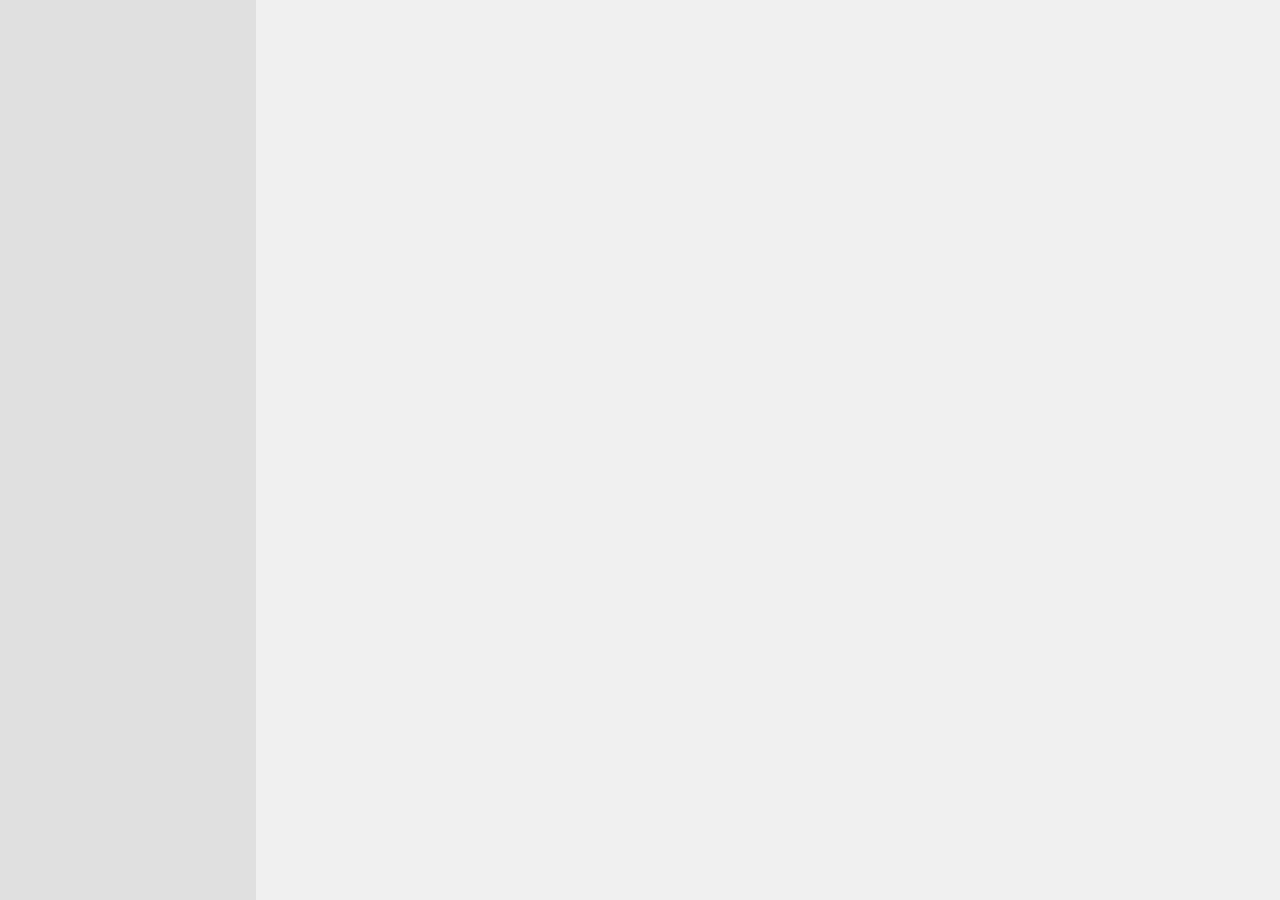
==== index.html @ 3f86323c "Web interface" ====
<!DOCTYPE html>
<html lang="en">
<head>
    <meta charset="UTF-8">
    <meta name="viewport" content="width=device-width, initial-scale=1.0">
    <title>Project Gallery</title>
    <link rel="stylesheet" href="styles.css">
</head>
<body>
    <div class="container">
        <div class="year-selector">
            <ul id="yearList"></ul>
        </div>
        <div class="project-display">
            <div id="projectGrid" class="grid"></div>
        </div>
    </div>
    <script src="script.js"></script>
</body>
</html>
---- styles.css ----
body {
    margin: 0;
    font-family: Arial, sans-serif;
}

.container {
    display: flex;
    height: 100vh;
}
.yearList {
    height: 100vh;
}

.year-selector {
    width: 20%;
    background-color: #e0e0e0;
    overflow: hidden;
    height: 100vh;
    display: flex;
    align-items: center;
    position: relative;
}

.year-selector ul {
    list-style: none;
    padding: 0;
    margin: 0;
    position: absolute;
    top: 50%; /* Center ul within the container */
    transform: translateY(-80%);
    width: 100%;
}

.year-selector li {
    margin: 10px 0;
    font-size: 18px;
    transition: transform 0.3s, font-size 0.3s, color 0.3s, opacity 0.3s;
    cursor: pointer;
    text-align: center;
    width: 100%;
}

.year-selector li.active {
    font-size: 24px;
    font-weight: bold;
    color: #000;
    opacity: 1;
}

.year-selector li:not(.active) {
    color: #999;
    opacity: 0.5;
    transform: scale(0.8);
}

.project-display {
    width: 80%;
    height: 100vh; /* Match the height of the year selector */
    display: flex;
    justify-content: center;
    align-items: stretch;
    background-color: #f0f0f0;
    overflow: hidden; /* Hide overflow by default */
}

.grid {
    display: grid;
    grid-template-columns: repeat(3, 1fr);
    /*gap: 10px; */
    width: 100%;
    overflow-y: auto; /* Enable vertical scrolling */
    /*padding: 20px;*/
    box-sizing: border-box;
}

.project-container {
    position: relative;
    width: 100%;
    height:fit-content;
    padding-bottom: 100%; /* Maintain square aspect ratio */
    background-color: #ccc; /* Fallback background color */
    overflow: hidden;
}

.project-container::after {
    content: '';
    position: absolute;
    top: 0;
    left: 0;
    width: 100%;
    height: 100%;
    background-color: rgba(0, 0, 0, 0); /* Transparent by default */
    transition: background-color 0.3s ease-in-out;
    z-index: 1; /* Ensure this overlay is between the image and text */
}

.project-container:hover::after {
    background-color: rgba(0, 0, 0, 0.6); /* Darker on hover */
}

.project-container img {
    position: absolute; /* Position it relative to the container */
    top: 0;
    left: 0;
    width: 100%; 
    height: 100%;
    object-fit: cover; 
}

.title-overlay {
    position: absolute;
    bottom: 0; 
    left: 0; 
    width: 100%;
    height:auto;
    color: #fff;
    padding: 10px;
    box-sizing: border-box;
    font-size: 16px;
    z-index: 2; /* Ensure this overlay is between the image and text */
}
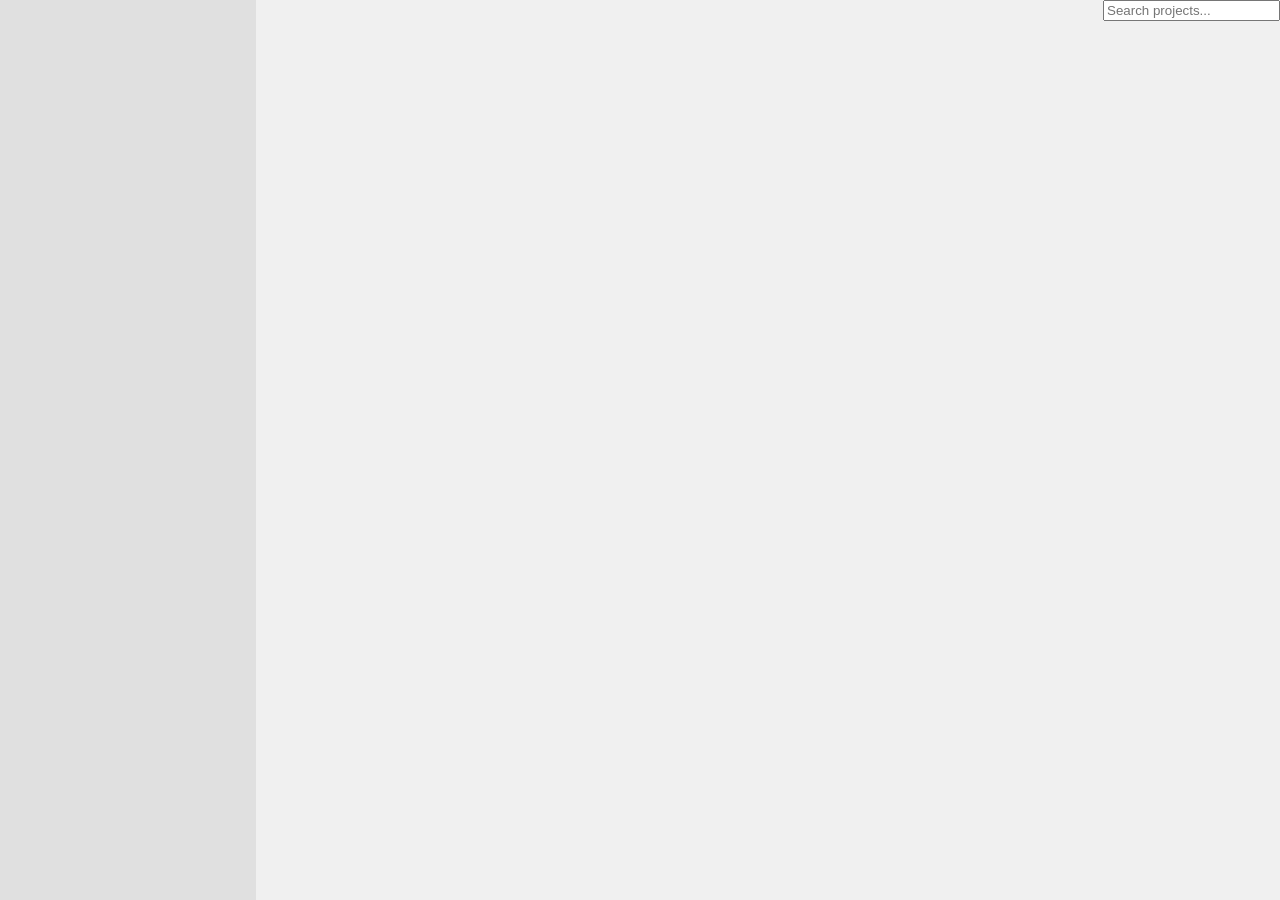
==== commit 725fb7e3: "final version" ====
--- a/index.html
+++ b/index.html
@@ -13,6 +13,10 @@
         </div>
         <div class="project-display">
             <div id="projectGrid" class="grid"></div>
+            <!-- Add the search interface here -->
+            <div class="search-container">
+                <input class="search-bar" type="text" placeholder="Search projects...">
+            </div>
         </div>
     </div>
     <script src="script.js"></script>
